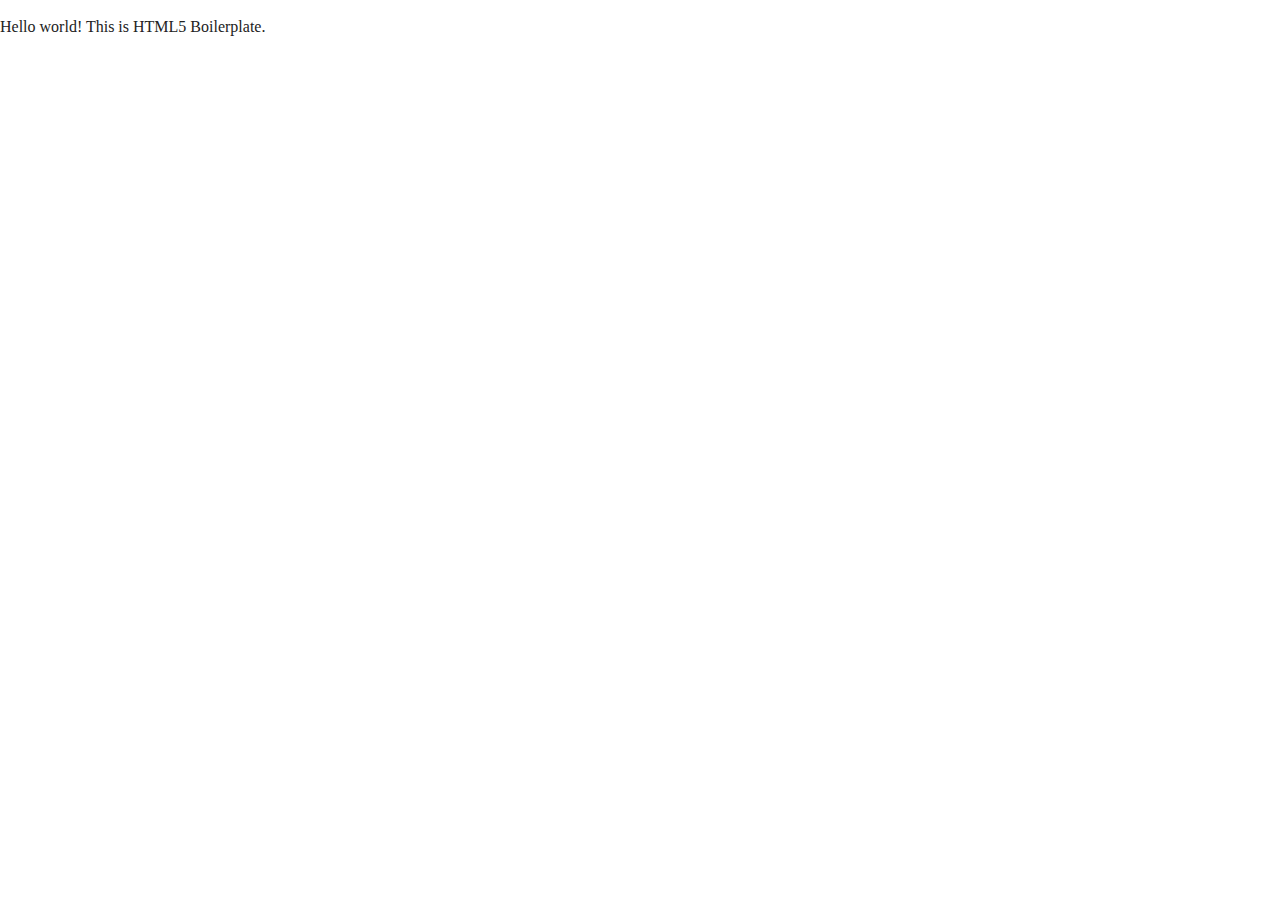
==== about/index.html @ d80b724e "file paths modified on about and faq pages" ====
<!doctype html>
<html class="no-js" lang="">

<head>
  <meta charset="utf-8">
  <title></title>
  <meta name="description" content="">
  <meta name="viewport" content="width=device-width, initial-scale=1">

  <meta property="og:title" content="">
  <meta property="og:type" content="">
  <meta property="og:url" content="">
  <meta property="og:image" content="">

  <link rel="manifest" href="../site.webmanifest">
  <link rel="apple-touch-icon" href="../icon.png">
  <!-- Place favicon.ico in the root directory -->

  <link rel="stylesheet" href="../css/normalize.css">
  <link rel="stylesheet" href="../css/main.css">

  <meta name="theme-color" content="#fafafa">
</head>

<body>

  <!-- Add your site or application content here -->
  <p>Hello world! This is HTML5 Boilerplate.</p>
  <script src="../js/vendor/modernizr-3.11.2.min.js"></script>
  <script src="../js/plugins.js"></script>
  <script src="../js/main.js"></script>

  <!-- Google Analytics: change UA-XXXXX-Y to be your site's ID. -->
  <script>
    window.ga = function () { ga.q.push(arguments) }; ga.q = []; ga.l = +new Date;
    ga('create', 'UA-XXXXX-Y', 'auto'); ga('set', 'anonymizeIp', true); ga('set', 'transport', 'beacon'); ga('send', 'pageview')
  </script>
  <script src="https://www.google-analytics.com/analytics.js" async></script>
</body>

</html>
---- css/main.css ----
/*! HTML5 Boilerplate v8.0.0 | MIT License | https://html5boilerplate.com/ */

/* main.css 2.1.0 | MIT License | https://github.com/h5bp/main.css#readme */
/*
 * What follows is the result of much research on cross-browser styling.
 * Credit left inline and big thanks to Nicolas Gallagher, Jonathan Neal,
 * Kroc Camen, and the H5BP dev community and team.
 */

/* ==========================================================================
   Base styles: opinionated defaults
   ========================================================================== */

html {
  color: #222;
  font-size: 1em;
  line-height: 1.4;
}

/*
 * Remove text-shadow in selection highlight:
 * https://twitter.com/miketaylr/status/12228805301
 *
 * Vendor-prefixed and regular ::selection selectors cannot be combined:
 * https://stackoverflow.com/a/16982510/7133471
 *
 * Customize the background color to match your design.
 */

::-moz-selection {
  background: #b3d4fc;
  text-shadow: none;
}

::selection {
  background: #b3d4fc;
  text-shadow: none;
}

/*
 * A better looking default horizontal rule
 */

hr {
  display: block;
  height: 1px;
  border: 0;
  border-top: 1px solid #ccc;
  margin: 1em 0;
  padding: 0;
}

/*
 * Remove the gap between audio, canvas, iframes,
 * images, videos and the bottom of their containers:
 * https://github.com/h5bp/html5-boilerplate/issues/440
 */

audio,
canvas,
iframe,
img,
svg,
video {
  vertical-align: middle;
}

/*
 * Remove default fieldset styles.
 */

fieldset {
  border: 0;
  margin: 0;
  padding: 0;
}

/*
 * Allow only vertical resizing of textareas.
 */

textarea {
  resize: vertical;
}

/* ==========================================================================
   Author's custom styles
   ========================================================================== */

/* ==========================================================================
   Helper classes
   ========================================================================== */

/*
 * Hide visually and from screen readers
 */

.hidden,
[hidden] {
  display: none !important;
}

/*
 * Hide only visually, but have it available for screen readers:
 * https://snook.ca/archives/html_and_css/hiding-content-for-accessibility
 *
 * 1. For long content, line feeds are not interpreted as spaces and small width
 *    causes content to wrap 1 word per line:
 *    https://medium.com/@jessebeach/beware-smushed-off-screen-accessible-text-5952a4c2cbfe
 */

.sr-only {
  border: 0;
  clip: rect(0, 0, 0, 0);
  height: 1px;
  margin: -1px;
  overflow: hidden;
  padding: 0;
  position: absolute;
  white-space: nowrap;
  width: 1px;
  /* 1 */
}

/*
 * Extends the .sr-only class to allow the element
 * to be focusable when navigated to via the keyboard:
 * https://www.drupal.org/node/897638
 */

.sr-only.focusable:active,
.sr-only.focusable:focus {
  clip: auto;
  height: auto;
  margin: 0;
  overflow: visible;
  position: static;
  white-space: inherit;
  width: auto;
}

/*
 * Hide visually and from screen readers, but maintain layout
 */

.invisible {
  visibility: hidden;
}

/*
 * Clearfix: contain floats
 *
 * For modern browsers
 * 1. The space content is one way to avoid an Opera bug when the
 *    `contenteditable` attribute is included anywhere else in the document.
 *    Otherwise it causes space to appear at the top and bottom of elements
 *    that receive the `clearfix` class.
 * 2. The use of `table` rather than `block` is only necessary if using
 *    `:before` to contain the top-margins of child elements.
 */

.clearfix::before,
.clearfix::after {
  content: " ";
  display: table;
}

.clearfix::after {
  clear: both;
}

/* ==========================================================================
   EXAMPLE Media Queries for Responsive Design.
   These examples override the primary ('mobile first') styles.
   Modify as content requires.
   ========================================================================== */

@media only screen and (min-width: 35em) {
  /* Style adjustments for viewports that meet the condition */
}

@media print,
  (-webkit-min-device-pixel-ratio: 1.25),
  (min-resolution: 1.25dppx),
  (min-resolution: 120dpi) {
  /* Style adjustments for high resolution devices */
}

/* ==========================================================================
   Print styles.
   Inlined to avoid the additional HTTP request:
   https://www.phpied.com/delay-loading-your-print-css/
   ========================================================================== */

@media print {
  *,
  *::before,
  *::after {
    background: #fff !important;
    color: #000 !important;
    /* Black prints faster */
    box-shadow: none !important;
    text-shadow: none !important;
  }

  a,
  a:visited {
    text-decoration: underline;
  }

  a[href]::after {
    content: " (" attr(href) ")";
  }

  abbr[title]::after {
    content: " (" attr(title) ")";
  }

  /*
   * Don't show links that are fragment identifiers,
   * or use the `javascript:` pseudo protocol
   */
  a[href^="#"]::after,
  a[href^="javascript:"]::after {
    content: "";
  }

  pre {
    white-space: pre-wrap !important;
  }

  pre,
  blockquote {
    border: 1px solid #999;
    page-break-inside: avoid;
  }

  /*
   * Printing Tables:
   * https://web.archive.org/web/20180815150934/http://css-discuss.incutio.com/wiki/Printing_Tables
   */
  thead {
    display: table-header-group;
  }

  tr,
  img {
    page-break-inside: avoid;
  }

  p,
  h2,
  h3 {
    orphans: 3;
    widows: 3;
  }

  h2,
  h3 {
    page-break-after: avoid;
  }
}
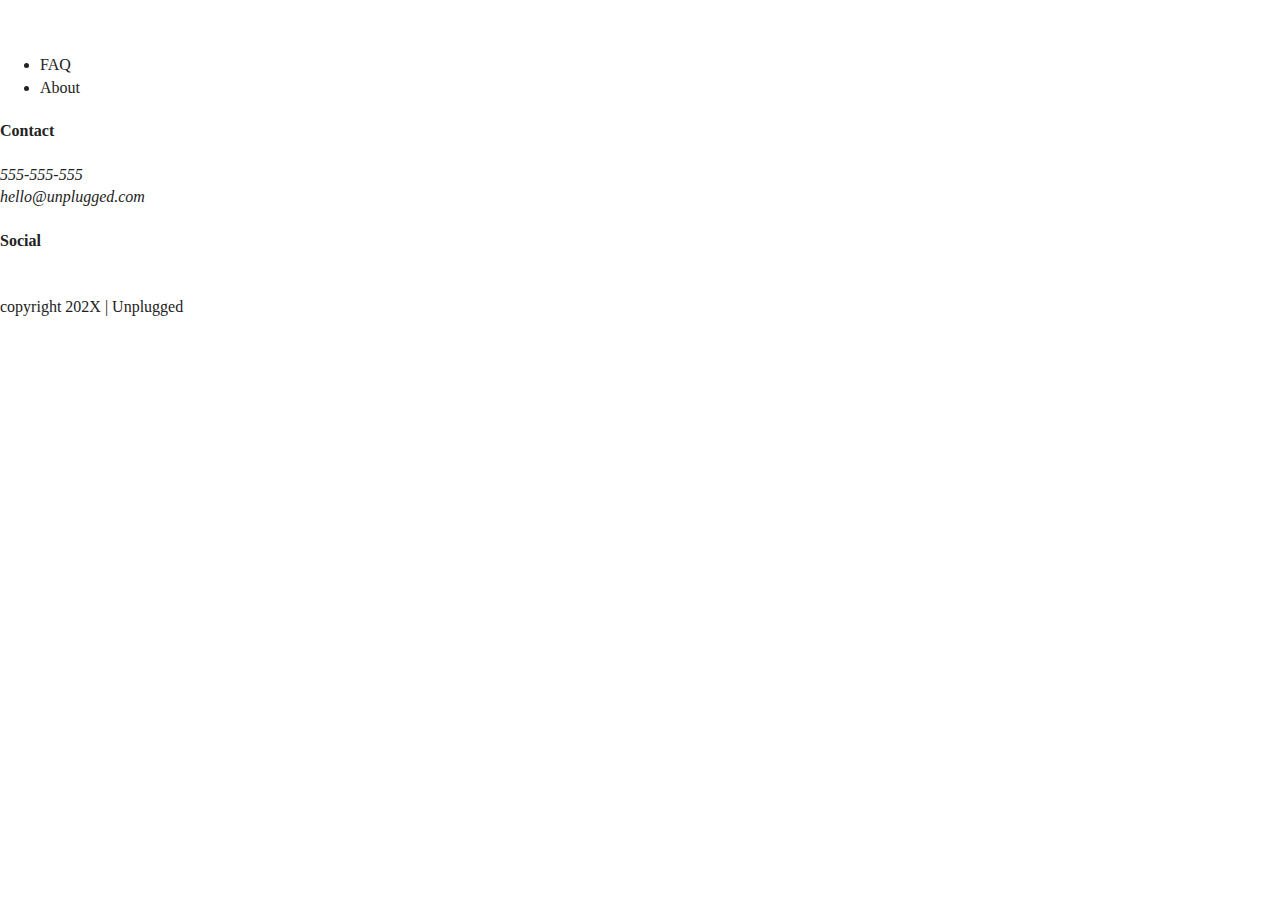
==== commit 26310811: "unplugged design docs folder added" ====
--- a/about/index.html
+++ b/about/index.html
@@ -22,10 +22,48 @@
   <meta name="theme-color" content="#fafafa">
 </head>
 
+  <!-- CONTENT OF CODE || WORK HERE-->
+
+
 <body>
 
   <!-- Add your site or application content here -->
-  <p>Hello world! This is HTML5 Boilerplate.</p>
+  <header>
+    <figure>
+      <img />
+    </figure>
+
+    <nav>
+      <ul>
+        <li><a href="faq/index.html" target="_blank" rel="noopener"></a>FAQ</li>
+        <li><a href="about/index.html" target="_blank" rel="noopener"></a>About</li>
+      </ul>
+    </nav>
+  </header>
+
+  <footer>
+    <div class="content wrapper">
+      <div class="contact">
+        <h4>Contact</h4>
+        <address>
+          555-555-555 <br>
+          hello@unplugged.com
+        </address>
+      </div>
+      <div class="social">
+        <h4>Social</h4>
+        <img src="" alt="" />
+        <img src="" alt="" />
+        <img src="" alt="" />
+      </div>
+      <div class="copyright">
+        copyright 202X | Unplugged
+      </div>
+    </div>
+    </div>
+  </footer>
+
+
   <script src="../js/vendor/modernizr-3.11.2.min.js"></script>
   <script src="../js/plugins.js"></script>
   <script src="../js/main.js"></script>
@@ -38,4 +76,4 @@
   <script src="https://www.google-analytics.com/analytics.js" async></script>
 </body>
 
-</html>
+</html>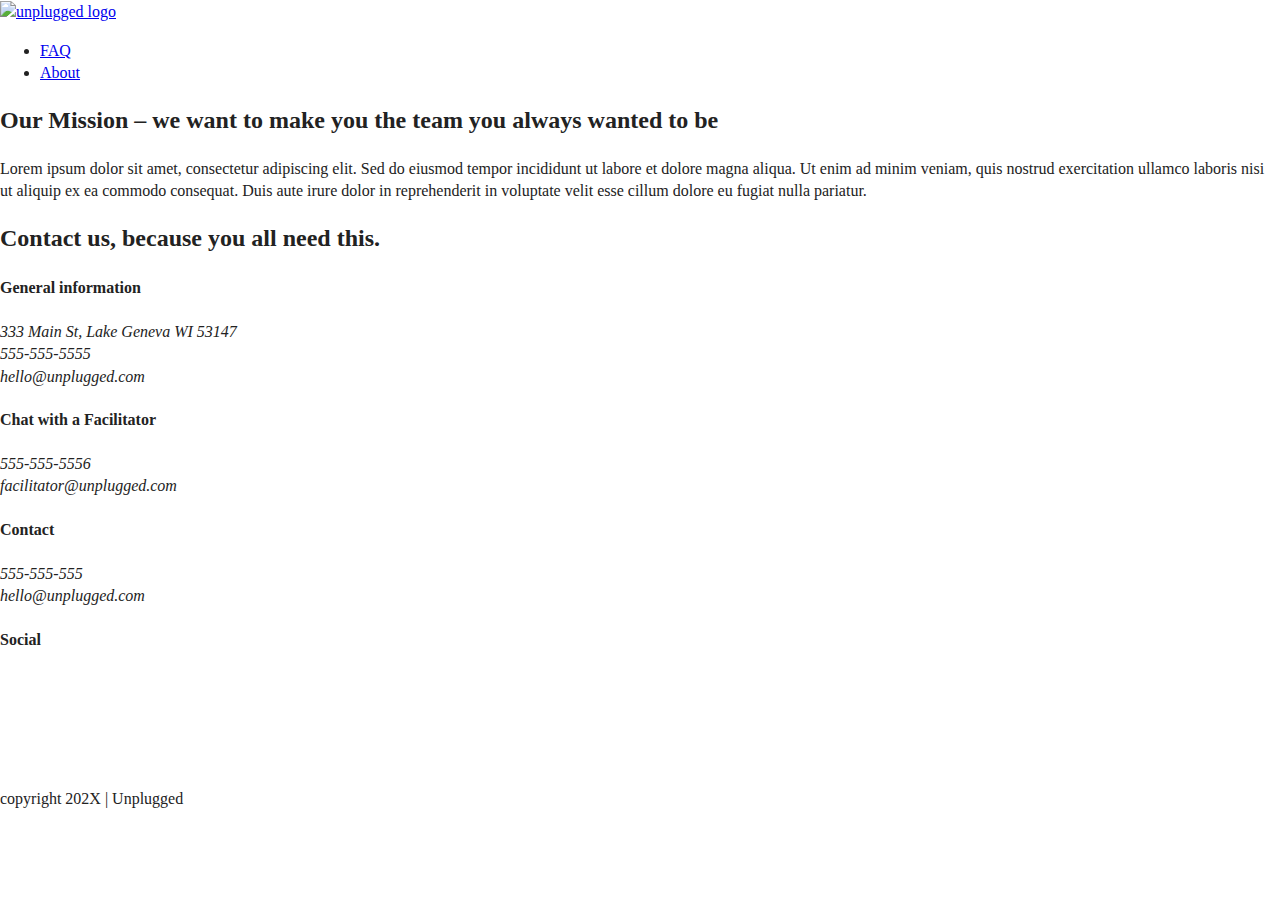
==== commit bc5d022b: "updates made to the about page" ====
--- a/about/index.html
+++ b/about/index.html
@@ -3,7 +3,7 @@
 
 <head>
   <meta charset="utf-8">
-  <title></title>
+  <title>Unplugged Site</title>
   <meta name="description" content="">
   <meta name="viewport" content="width=device-width, initial-scale=1">
 
@@ -22,42 +22,86 @@
   <meta name="theme-color" content="#fafafa">
 </head>
 
-  <!-- CONTENT OF CODE || WORK HERE-->
+<!-- CONTENT OF CODE || WORK HERE-->
 
 
 <body>
 
   <!-- Add your site or application content here -->
   <header>
-    <figure>
-      <img />
-    </figure>
+    <div class="content-wrapper">
+      <a href="#"><img src="" alt="unplugged logo" /></a>
+      <div class="header-divide">
+        <nav>
+          <ul>
+            <li><a href="faq/index.html" target="_blank" rel="noopener">FAQ</a></li>
+            <li><a href="about/index.html" target="_blank" rel="noopener">About</a></li>
+          </ul>
+        </nav>
+      </div>
+    </div>
+  </header>
 
-    <nav>
-      <ul>
-        <li><a href="faq/index.html" target="_blank" rel="noopener"></a>FAQ</li>
-        <li><a href="about/index.html" target="_blank" rel="noopener"></a>About</li>
-      </ul>
-    </nav>
-  </header>
+  <section class="mission">
+    <div class="content-wrapper">
+      <h2>Our Mission – we want to make you the team you always wanted to be</h2>
+      <p>
+        Lorem ipsum dolor sit amet, consectetur adipiscing elit. Sed do eiusmod tempor incididunt ut labore et dolore
+        magna aliqua. Ut enim ad minim veniam, quis nostrud exercitation ullamco laboris nisi ut aliquip ex ea commodo
+        consequat. Duis aute irure dolor in reprehenderit in voluptate velit esse cillum dolore eu fugiat nulla
+        pariatur.
+      </p>
+    </div>
+  </section>
+
+<section>
+  <figure>
+    <!-- <iframe src=""> </iframe> -->
+  </figure>
+</section>
+
+  <section class="general-contact-info">
+    <div class="content-wrapper">
+      <!-- <div class="contact-content">
+        ADD RWO MORE DIVS AND PLACE BOTH CONTACT INFOS INSIDE
+      </div> -->
+      <h2>Contact us, because you all need this.</h2>
+      <h4>General information</h4>
+      <address>
+        333 Main St, Lake Geneva WI 53147 <br>
+        555-555-5555<br>
+        hello@unplugged.com
+      </address>
+      <h4>Chat with a Facilitator</h4>
+      <address>
+        555-555-5556
+        <br>
+        facilitator@unplugged.com
+        <br>
+      </address>
+
+    </div>
+  </section>
 
   <footer>
     <div class="content wrapper">
-      <div class="contact">
-        <h4>Contact</h4>
-        <address>
-          555-555-555 <br>
-          hello@unplugged.com
-        </address>
-      </div>
-      <div class="social">
-        <h4>Social</h4>
-        <img src="" alt="" />
-        <img src="" alt="" />
-        <img src="" alt="" />
-      </div>
-      <div class="copyright">
-        copyright 202X | Unplugged
+      <div class="footer-contact">
+        <div class="contact">
+          <h4>Contact</h4>
+          <address>
+            555-555-555 <br>
+            hello@unplugged.com
+          </address>
+        </div>
+        <div class="social">
+          <h4>Social</h4>
+          <p><a href="https://www.facebook.com/yoursite" target="_blank" rel="noopener"><img src="" alt="" /></a></p>
+          <p><a href="https://www.facebook.com/yoursite" target="_blank" rel="noopener"><img src="" alt="" /></a></p>
+          <p><a href="https://www.facebook.com/yoursite" target="_blank" rel="noopener"><img src="" alt="" /></a></p>
+        </div>
+        <div class="copyright">
+          copyright 202X | Unplugged
+        </div>
       </div>
     </div>
     </div>
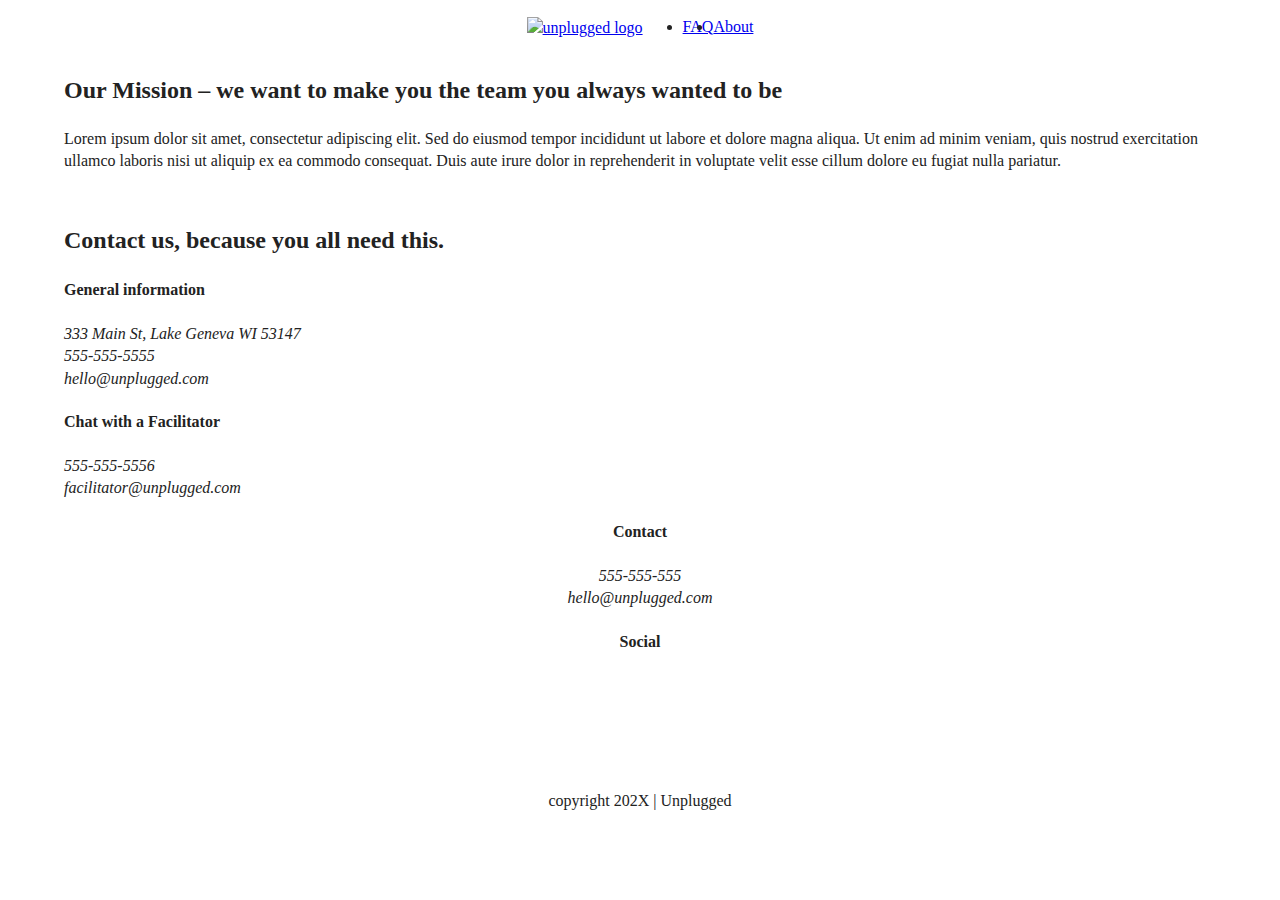
==== commit aefd3f83: "comments added" ====
--- a/about/index.html
+++ b/about/index.html
@@ -20,6 +20,9 @@
   <link rel="stylesheet" href="../css/main.css">
 
   <meta name="theme-color" content="#fafafa">
+  <!-- Google Fonts -->
+
+
 </head>
 
 <!-- CONTENT OF CODE || WORK HERE-->
@@ -34,8 +37,8 @@
       <div class="header-divide">
         <nav>
           <ul>
-            <li><a href="faq/index.html" target="_blank" rel="noopener">FAQ</a></li>
-            <li><a href="about/index.html" target="_blank" rel="noopener">About</a></li>
+            <li><a href="/faq/index.html" target="_blank" rel="noopener">FAQ</a></li>
+            <li><a href="index.html" target="_blank" rel="noopener">About</a></li>
           </ul>
         </nav>
       </div>
--- a/css/main.css
+++ b/css/main.css
@@ -86,6 +86,118 @@
 /* ==========================================================================
    Author's custom styles
    ========================================================================== */
+
+   .content-wrapper{
+    width: 90%;
+   }
+
+/*========= HEADER AND FOOTER STYLES ========*/
+
+/* 
+html {
+       font-size: 1rem;
+} 
+body {    THIS SHOULD ALWAYS BE PUT INTO THE BODY TAG
+  font-family: 'Open Sans', sans-serif;
+  font-size: 1em;
+} */
+
+header {
+  display: flex;
+  justify-content: center;
+}
+
+header .content-wrapper {
+   display: flex;
+  justify-content: center;
+  align-items: center;
+}
+
+header nav ul {
+  display: flex;
+  justify-content: space-around;
+}
+
+
+footer {
+  display: flex;
+  justify-content: center;
+  text-align: center;
+  align-items: center;
+}
+
+
+
+/*=============MAIN PAGE==============*/
+
+.hero-area {
+  display: flex;
+  justify-content: center;
+}
+
+aside {
+  display: flex;
+  justify-content: center;
+}
+
+.features{
+  display: flex;
+  justify-content: space-around;
+  text-align: center;
+}
+
+/* .features .feature-icons{
+  display: flex;
+  justify-content: center;
+} */
+
+.reviews{  
+  display: flex;
+  justify-content: center;
+}
+
+
+
+
+
+
+/* =============== ABOUT PAGE =============*/
+.mission{
+  display: flex;
+  justify-content: center;
+}
+
+.general-contact-info{
+  display: flex;
+  justify-content: center;
+}
+
+
+
+/* =============== FAQ PAGE =============*/
+.faqs {
+  display: flex;
+  justify-content: center;
+}
+
+/*===============MOBILE PAGE==============*/
+header nav {
+  width: 60%;
+}
+
+footer .content-wrapper {
+  width: 55%;
+  margin: 50px 0;
+}
+
+@media only screen and (min-width: 768px) {
+  /*Tablet styles here*/
+}
+ 
+@media only screen and (min-width: 1200px) {
+  /*Desktop styles here*/
+}
+
 
 /* ==========================================================================
    Helper classes
@@ -180,9 +292,9 @@
 }
 
 @media print,
-  (-webkit-min-device-pixel-ratio: 1.25),
-  (min-resolution: 1.25dppx),
-  (min-resolution: 120dpi) {
+(-webkit-min-device-pixel-ratio: 1.25),
+(min-resolution: 1.25dppx),
+(min-resolution: 120dpi) {
   /* Style adjustments for high resolution devices */
 }
 
@@ -193,6 +305,7 @@
    ========================================================================== */
 
 @media print {
+
   *,
   *::before,
   *::after {
@@ -259,5 +372,4 @@
   h3 {
     page-break-after: avoid;
   }
-}
-
+}